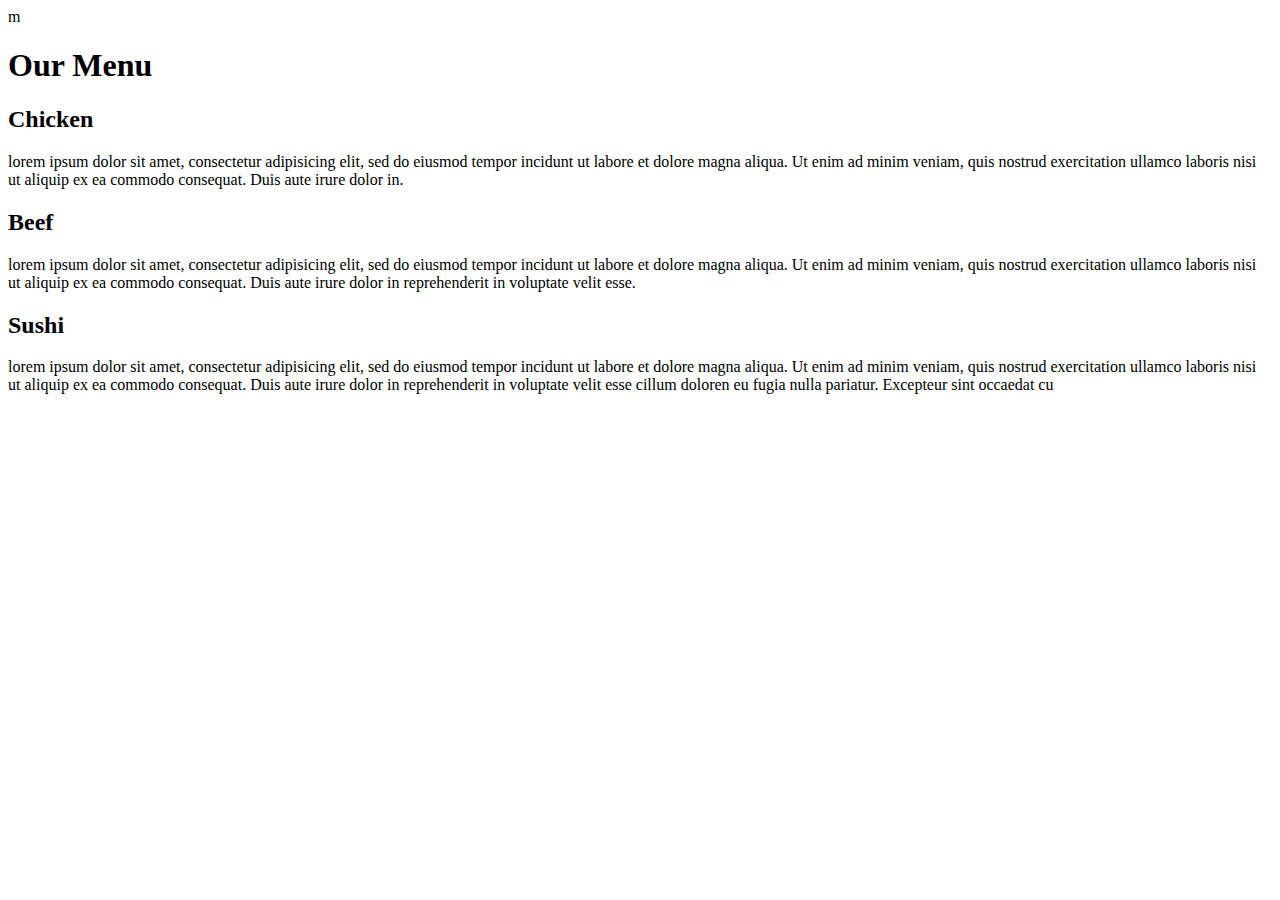
==== mod2_solution/index.html @ 7210f4bc "adding index file" ====
<!DOCTYPE html>
<html>m
	<head>
		<title>	Asssignment Solution for Module 2 </title>
		<meta charset="utf-8" />
		<meta name="description" content="Assignment Solution for Module 2" />
		<meta name="viewport" content=" width=device-width, initial-scale=1" />
		<meta name="author" content="ALEXANDRE Pertiny" />
		<link rel="stylesheet" type="text/css" href="css/style.css" />

	</head>
	<body>
		<header><h1>Our Menu</h1></header>
		
		<div class="row">
			<!--Section 1-->
			<section id="chicken" class="col-dv-4 col-tv-6 col-mv-12">
				<h2>Chicken</h2>
				<p>
					lorem ipsum dolor sit amet, consectetur adipisicing elit, sed do eiusmod tempor incidunt ut labore et dolore magna aliqua. Ut enim ad minim veniam, quis nostrud exercitation ullamco laboris nisi ut aliquip ex ea commodo consequat. Duis aute irure dolor in.
				</p>
			</section>
			<!--Section 2-->
			<section id="beef" class="col-dv-4 col-tv-6 col-mv-12">
				<h2>Beef</h2>
				<p>
					lorem ipsum dolor sit amet, consectetur adipisicing elit, sed do eiusmod tempor incidunt ut labore et dolore magna aliqua. Ut enim ad minim veniam, quis nostrud exercitation ullamco laboris nisi ut aliquip ex ea commodo consequat. Duis aute irure dolor in reprehenderit in voluptate velit esse. 
				</p>
			</section>
			<!--Section 3-->
			<section id="sushi" class="col-dv-4 col-tv-12 col-mv-12">
				<h2>Sushi</h2>
				<p>
					lorem ipsum dolor sit amet, consectetur adipisicing elit, sed do eiusmod tempor incidunt ut labore et dolore magna aliqua. Ut enim ad minim veniam, quis nostrud exercitation ullamco laboris nisi ut aliquip ex ea commodo consequat. Duis aute irure dolor in reprehenderit in voluptate velit esse cillum doloren eu fugia nulla pariatur. Excepteur sint occaedat cu
				</p>
			</section>
		</div>
	</body>
</html>
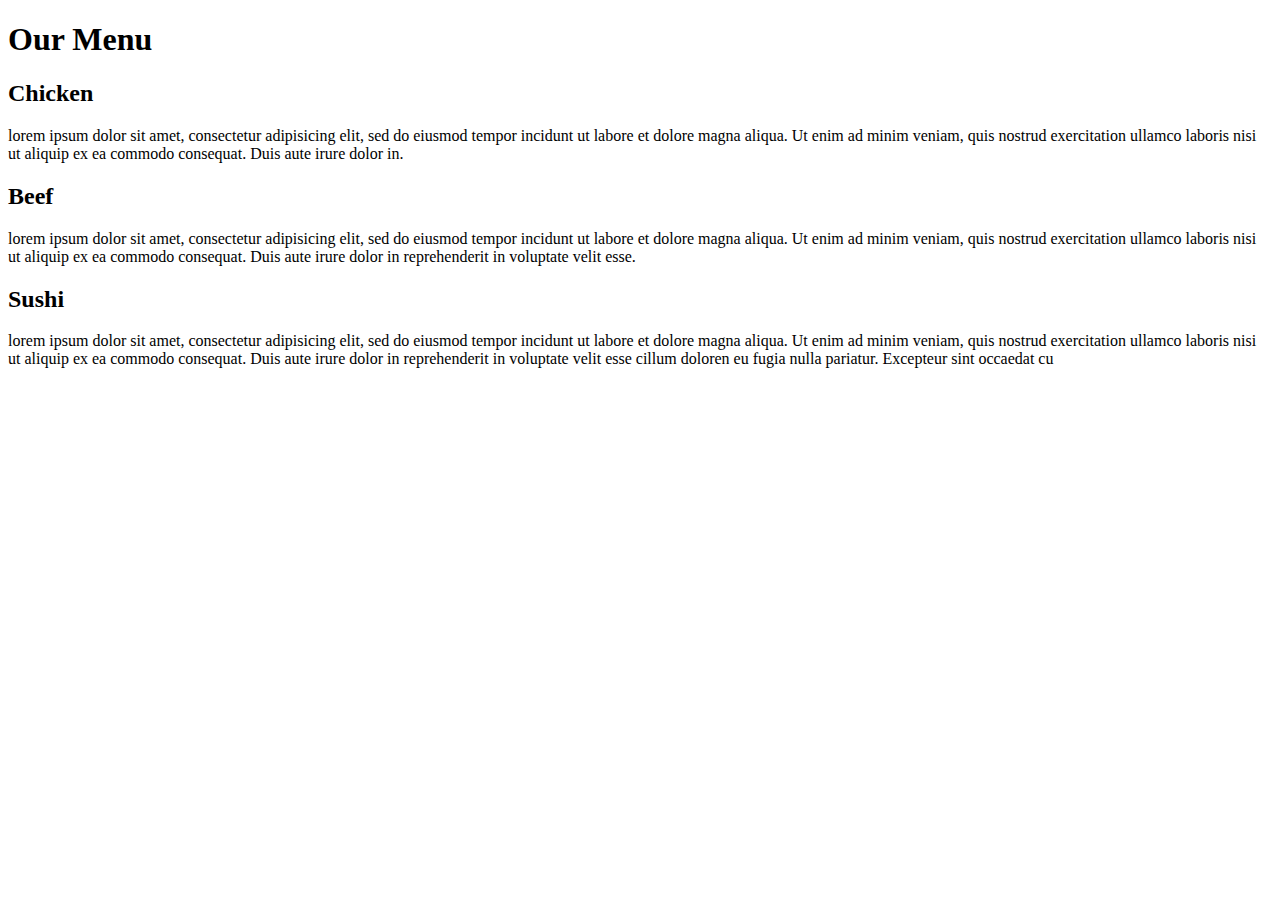
==== commit 95c341be: "Modification on index.html" ====
--- a/mod2_solution/index.html
+++ b/mod2_solution/index.html
@@ -1,5 +1,5 @@
 <!DOCTYPE html>
-<html>m
+<html>
 	<head>
 		<title>	Asssignment Solution for Module 2 </title>
 		<meta charset="utf-8" />
